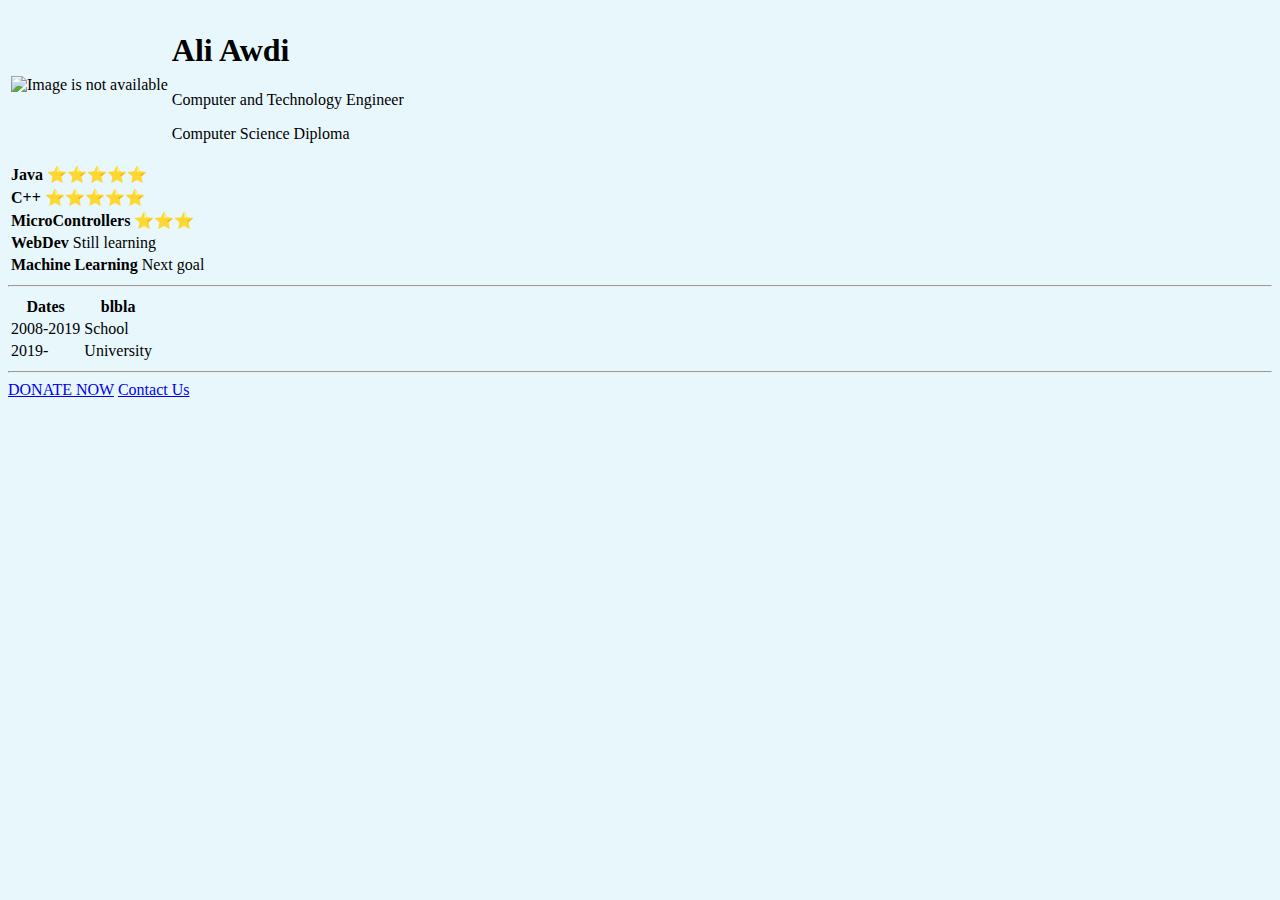
==== index.html @ 743801b5 "Add files via upload" ====
<!DOCTYPE html>
<html lang="en">

<head>
    <meta charset="UTF-8">
    <meta http-equiv="X-UA-Compatible" content="IE=edge">
    <meta name="viewport" content="width=device-width, initial-scale=1.0">
    <title>myfisrttemplate</title>
    <!-- <link rel="stylesheet" href="css/leon.css">
    <link rel="stylesheet" href="css/nomralize.css"> -->
    <link rel="preconnect" href="https://fonts.googleapis.com">
    <link rel="preconnect" href="https://fonts.gstatic.com" crossorigin>
    <link href="https://fonts.googleapis.com/css2?family=Geologica:wght@400;600;700;800&display=swap" rel="stylesheet">
</head>

<body style="background-color: rgb(232, 247, 252)">

    <table>
        <tr>
            <td><img src="C:\Users\HP i5\Documents\newproject\images\humanimage.png" alt="Image is not available"> </td>

            <td>
                <h1>Ali Awdi</h1>
                <p>Computer and Technology Engineer</p>
                <p>Computer Science Diploma </p>
            </td>

        </tr>
    </table>
    <table>
        <tr>
            <td><strong>Java</strong> ⭐⭐⭐⭐⭐</td>
        </tr>
        <tr>
            <td><strong>C++</strong> ⭐⭐⭐⭐⭐</td>
        </tr>
        <tr>
            <td><strong>MicroControllers</strong> ⭐⭐⭐</td>
        </tr>
        <tr>
            <td><strong>WebDev</strong> Still learning</td>
        </tr>
        <tr>
            <td><strong>Machine Learning</strong> Next goal</td>
        </tr>
    </table>
    <hr>
    <table>
        <thead>
            <th>Dates</th>
            <th>blbla</th>
        </thead>
        <tbody>
            <tr>
                <td>2008-2019</td>
                <td>School</td>
            </tr>
            <tr>
                <td>2019-</td>
                <td>University</td>
            </tr>
        </tbody>
    </table>

    <div>
        <hr>
        <a href="Donate.html">DONATE NOW</a>
        <a href="contact.html">Contact Us</a>
    </div>


</body>

</html>
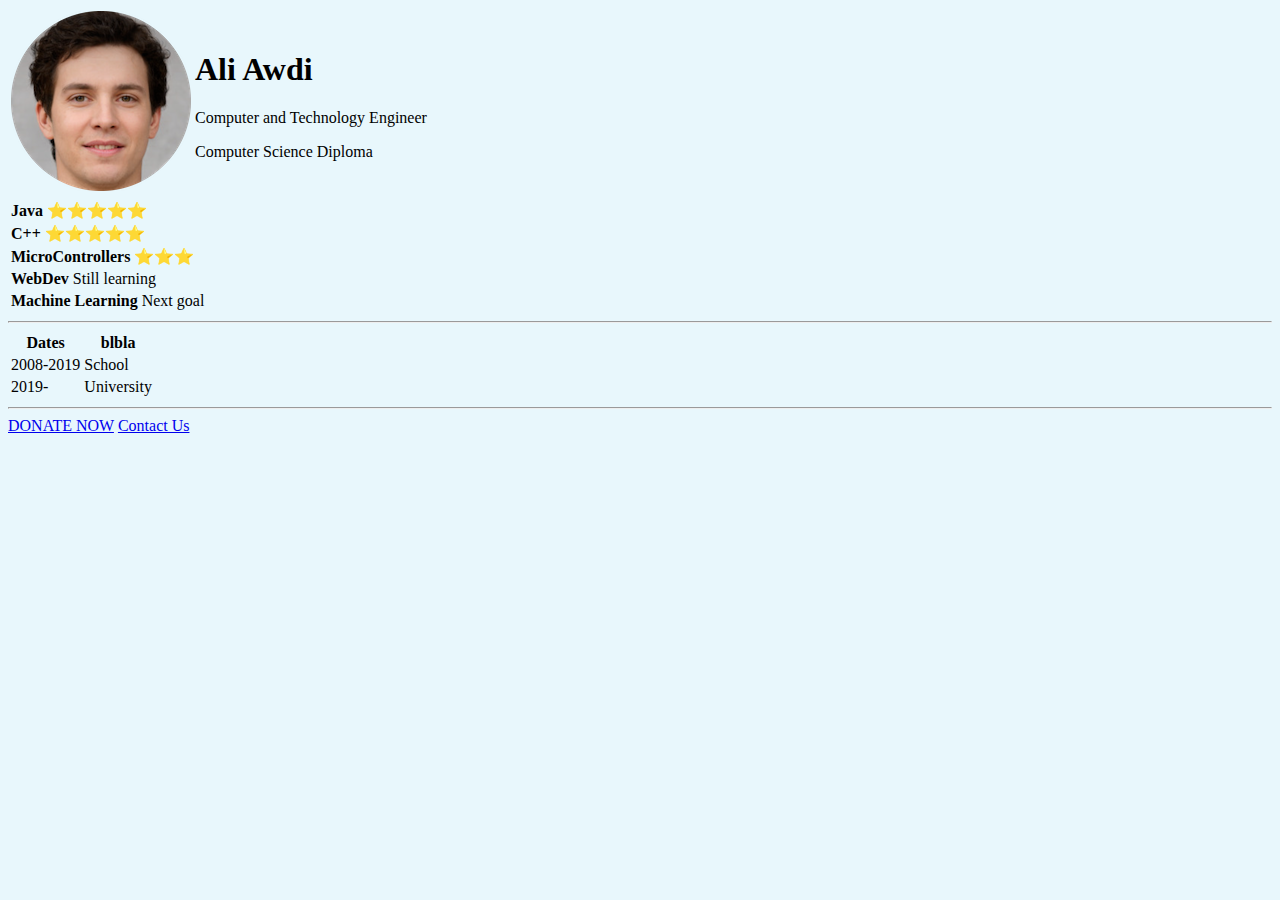
==== commit 722d2028: "Update index.html/error in photo file" ====
--- a/index.html
+++ b/index.html
@@ -17,7 +17,7 @@
 
     <table>
         <tr>
-            <td><img src="C:\Users\HP i5\Documents\newproject\images\humanimage.png" alt="Image is not available"> </td>
+            <td><img src="images/humanimage.png" alt="Image is not available"> </td>
 
             <td>
                 <h1>Ali Awdi</h1>
@@ -71,4 +71,4 @@
 
 </body>
 
-</html>+</html>
